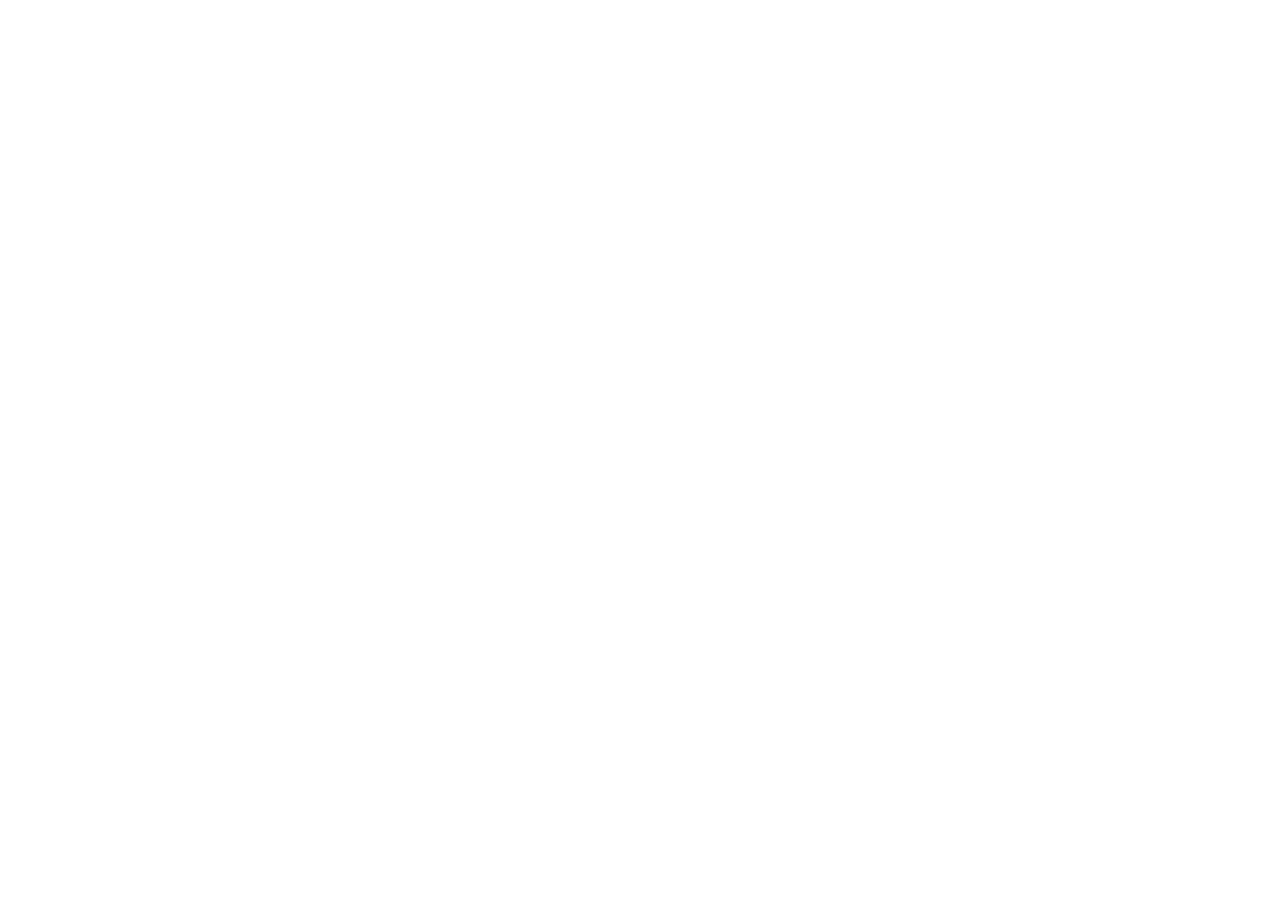
==== index.html @ bd6532b8 "New repo for Odin project" ====
<!DOCTYPE html>
<html lang="en">
<head>
    <meta charset="UTF-8">
    <meta http-equiv="X-UA-Compatible" content="IE=edge">
    <meta name="viewport" content="width=device-width, initial-scale=1.0">
    <title>Adding CSS to HTML</title>
    <link rel="stylesheet" href="CSS/styles.css">
</head>
<body>

</body>
</html>
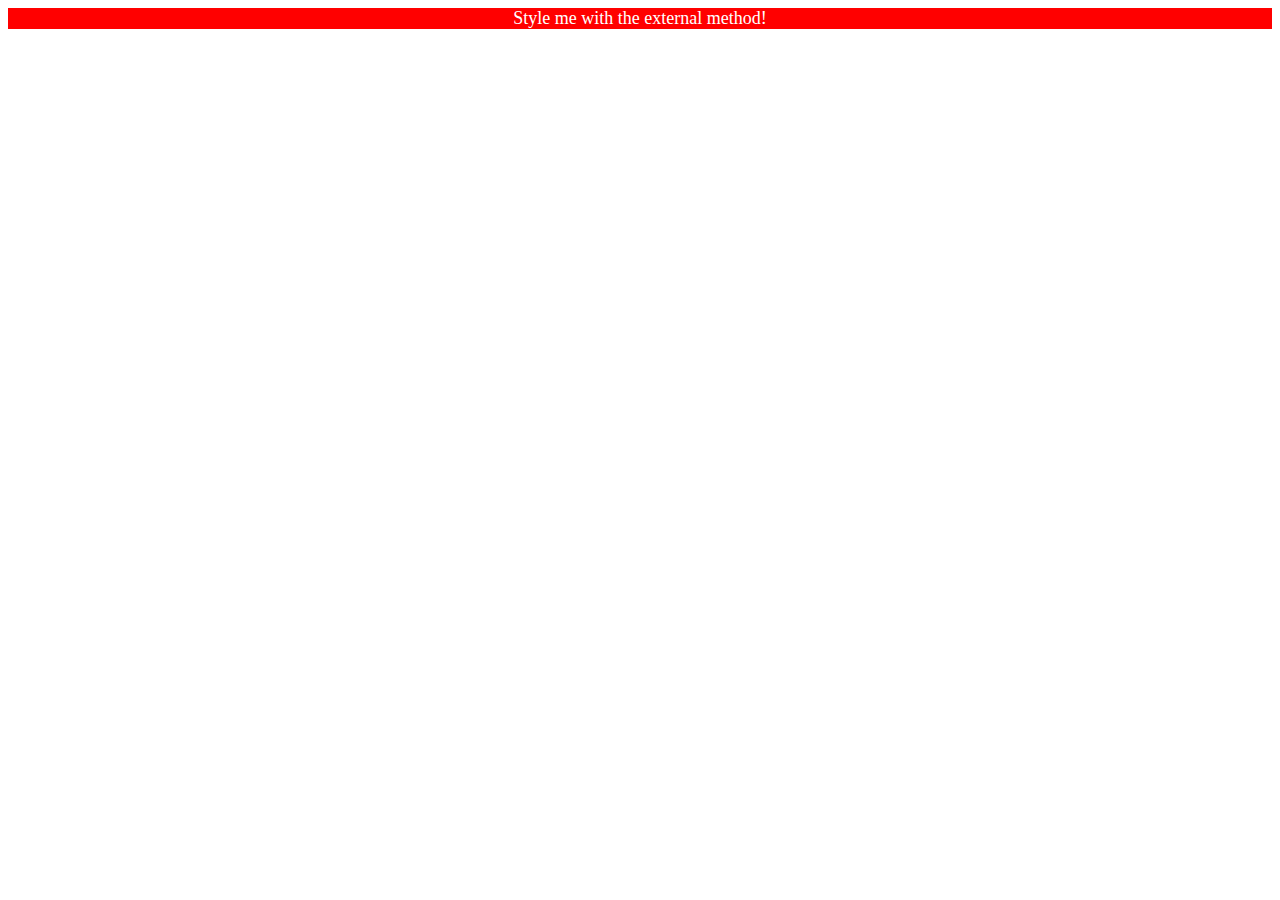
==== commit 789f888b: "Added external style" ====
--- a/index.html
+++ b/index.html
@@ -8,6 +8,6 @@
     <link rel="stylesheet" href="CSS/styles.css">
 </head>
 <body>
-
+    <div>Style me with the external method!</div>
 </body>
 </html>--- a/CSS/styles.css
+++ b/CSS/styles.css
@@ -0,0 +1,7 @@
+div {
+background-color: red;
+color: white;
+font-size: 18px;
+text-align: center;
+font-style: bold;
+}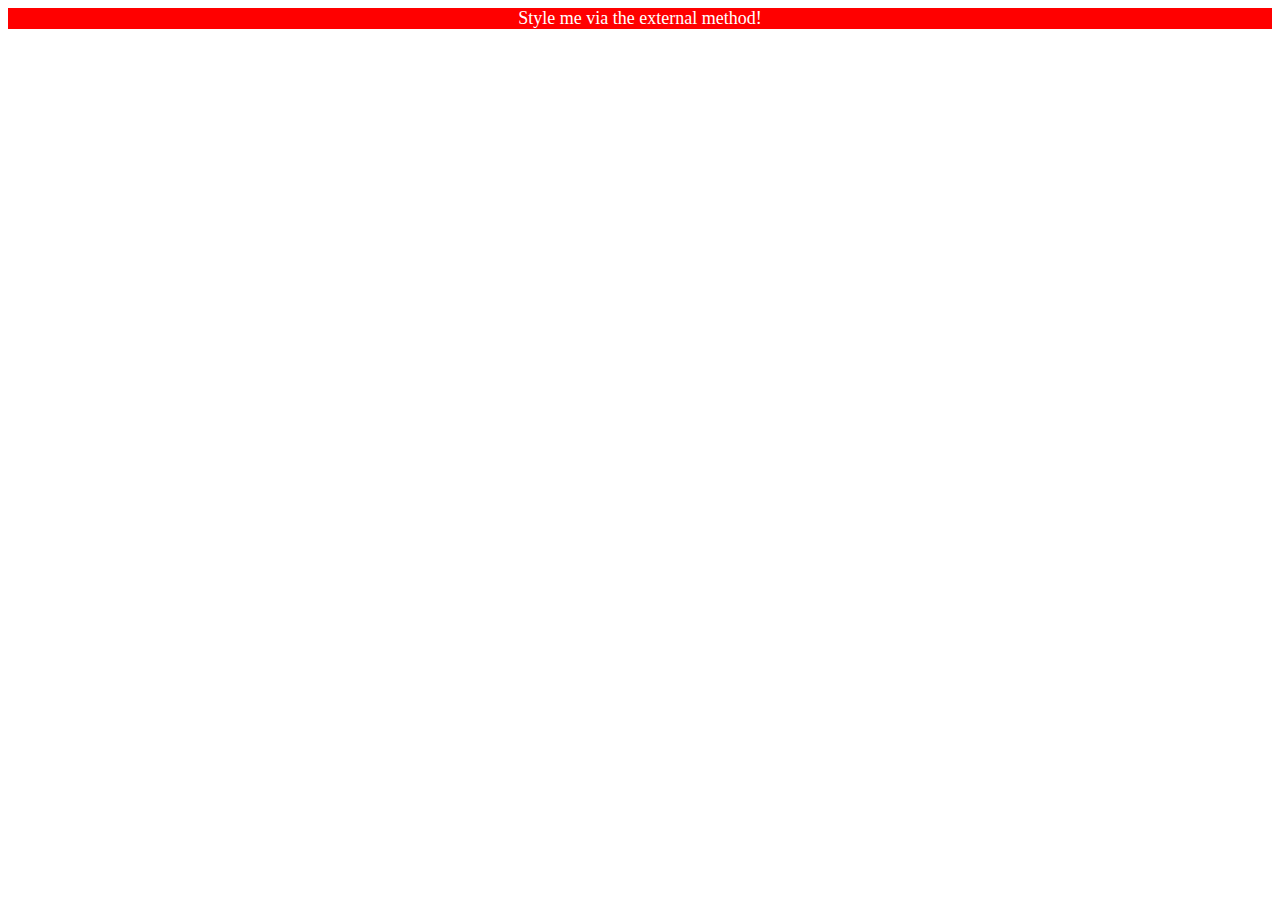
==== commit 4d05a402: "Changed description" ====
--- a/index.html
+++ b/index.html
@@ -8,6 +8,6 @@
     <link rel="stylesheet" href="CSS/styles.css">
 </head>
 <body>
-    <div>Style me with the external method!</div>
+    <div>Style me via the external method!</div>
 </body>
 </html>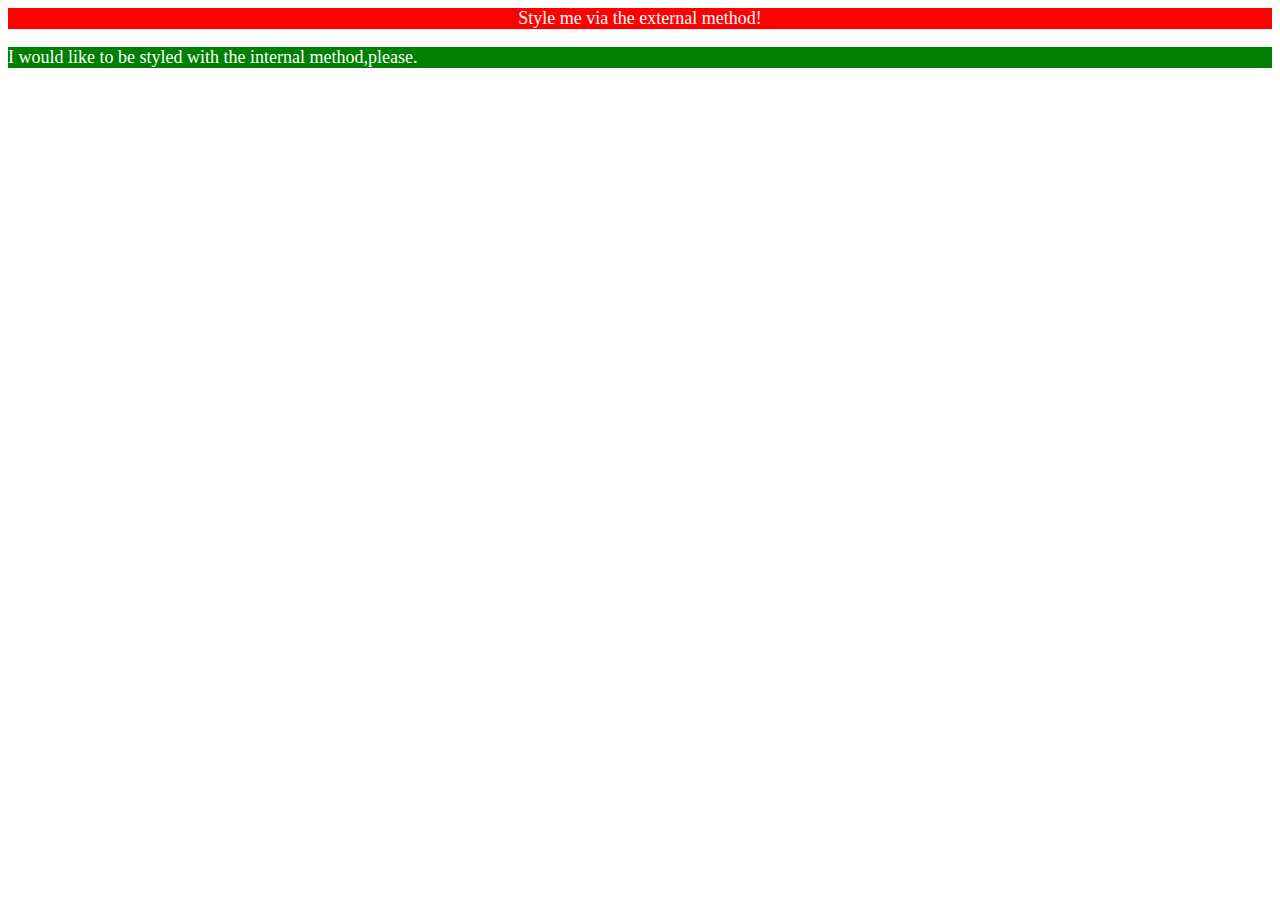
==== commit 66648fd1: "Added internal style css" ====
--- a/index.html
+++ b/index.html
@@ -6,8 +6,16 @@
     <meta name="viewport" content="width=device-width, initial-scale=1.0">
     <title>Adding CSS to HTML</title>
     <link rel="stylesheet" href="CSS/styles.css">
+    <style>
+        p{
+           background-color: green;
+           color: white;
+           font-size: 18px; 
+        }
+    </style>
 </head>
 <body>
     <div>Style me via the external method!</div>
+    <p>I would like to be styled with the internal method,please.</p>
 </body>
 </html>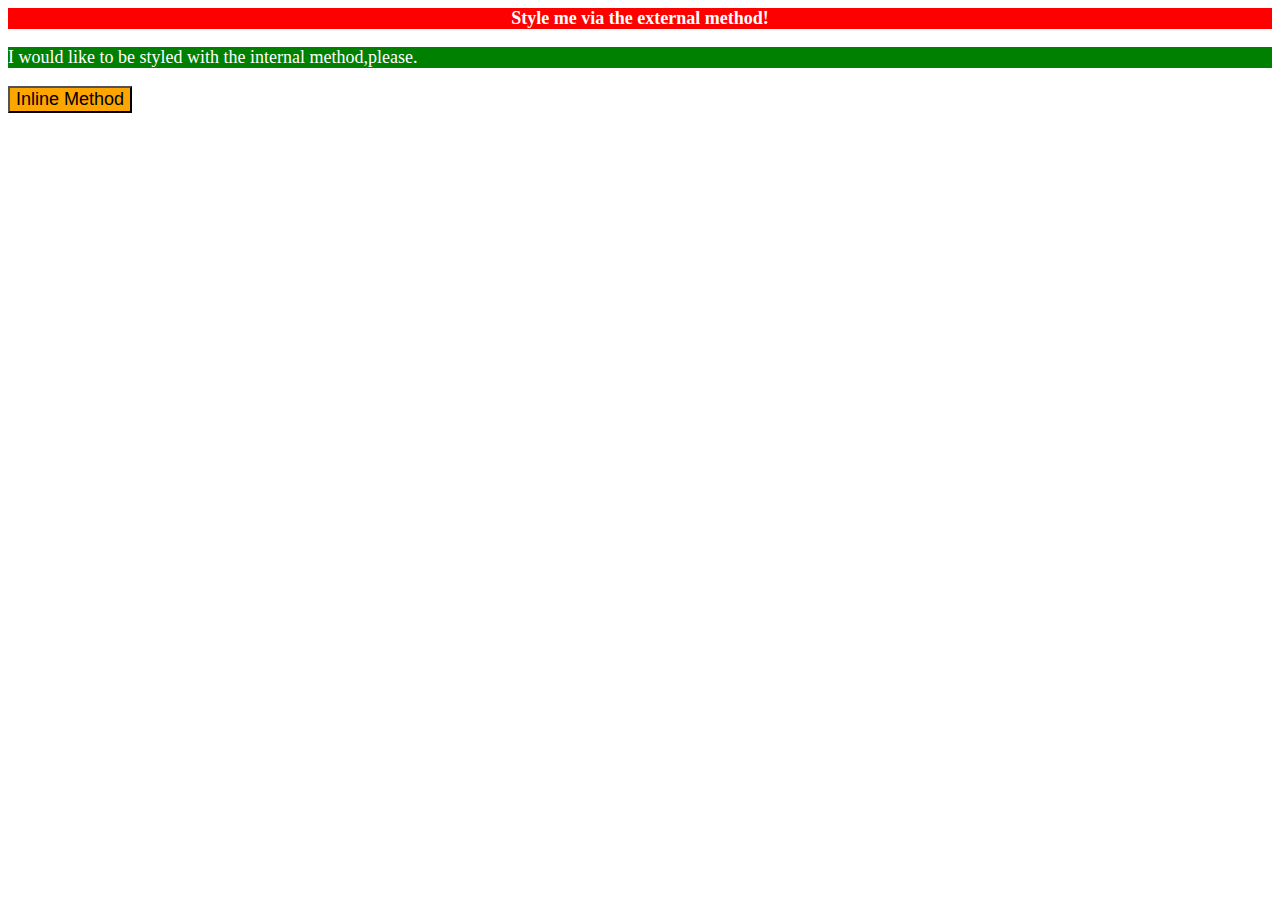
==== commit 6c0e5f20: "Added inline method" ====
--- a/index.html
+++ b/index.html
@@ -17,5 +17,6 @@
 <body>
     <div>Style me via the external method!</div>
     <p>I would like to be styled with the internal method,please.</p>
+    <button style="background-color: orange; font-size:18px; ">Inline Method</button>
 </body>
 </html>--- a/CSS/styles.css
+++ b/CSS/styles.css
@@ -3,5 +3,5 @@
 color: white;
 font-size: 18px;
 text-align: center;
-font-style: bold;
+font-weight: bold;
 }